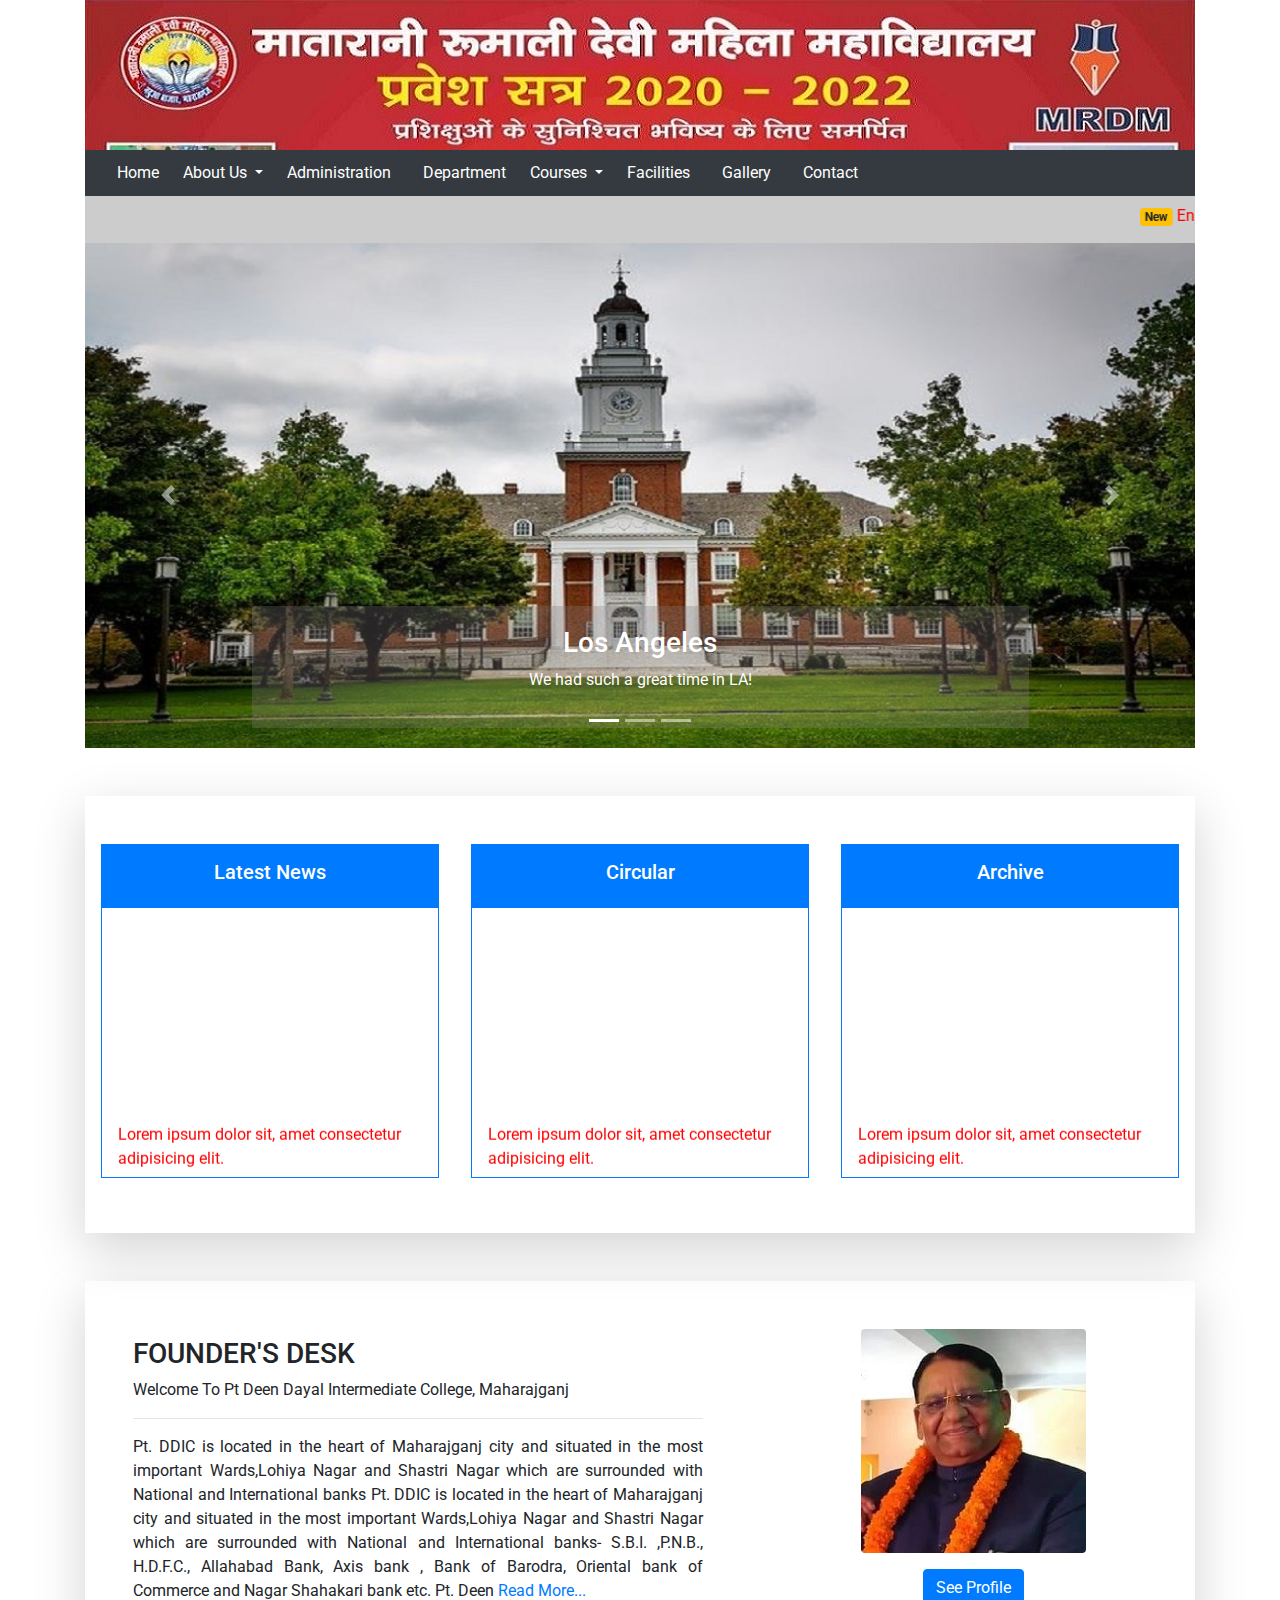
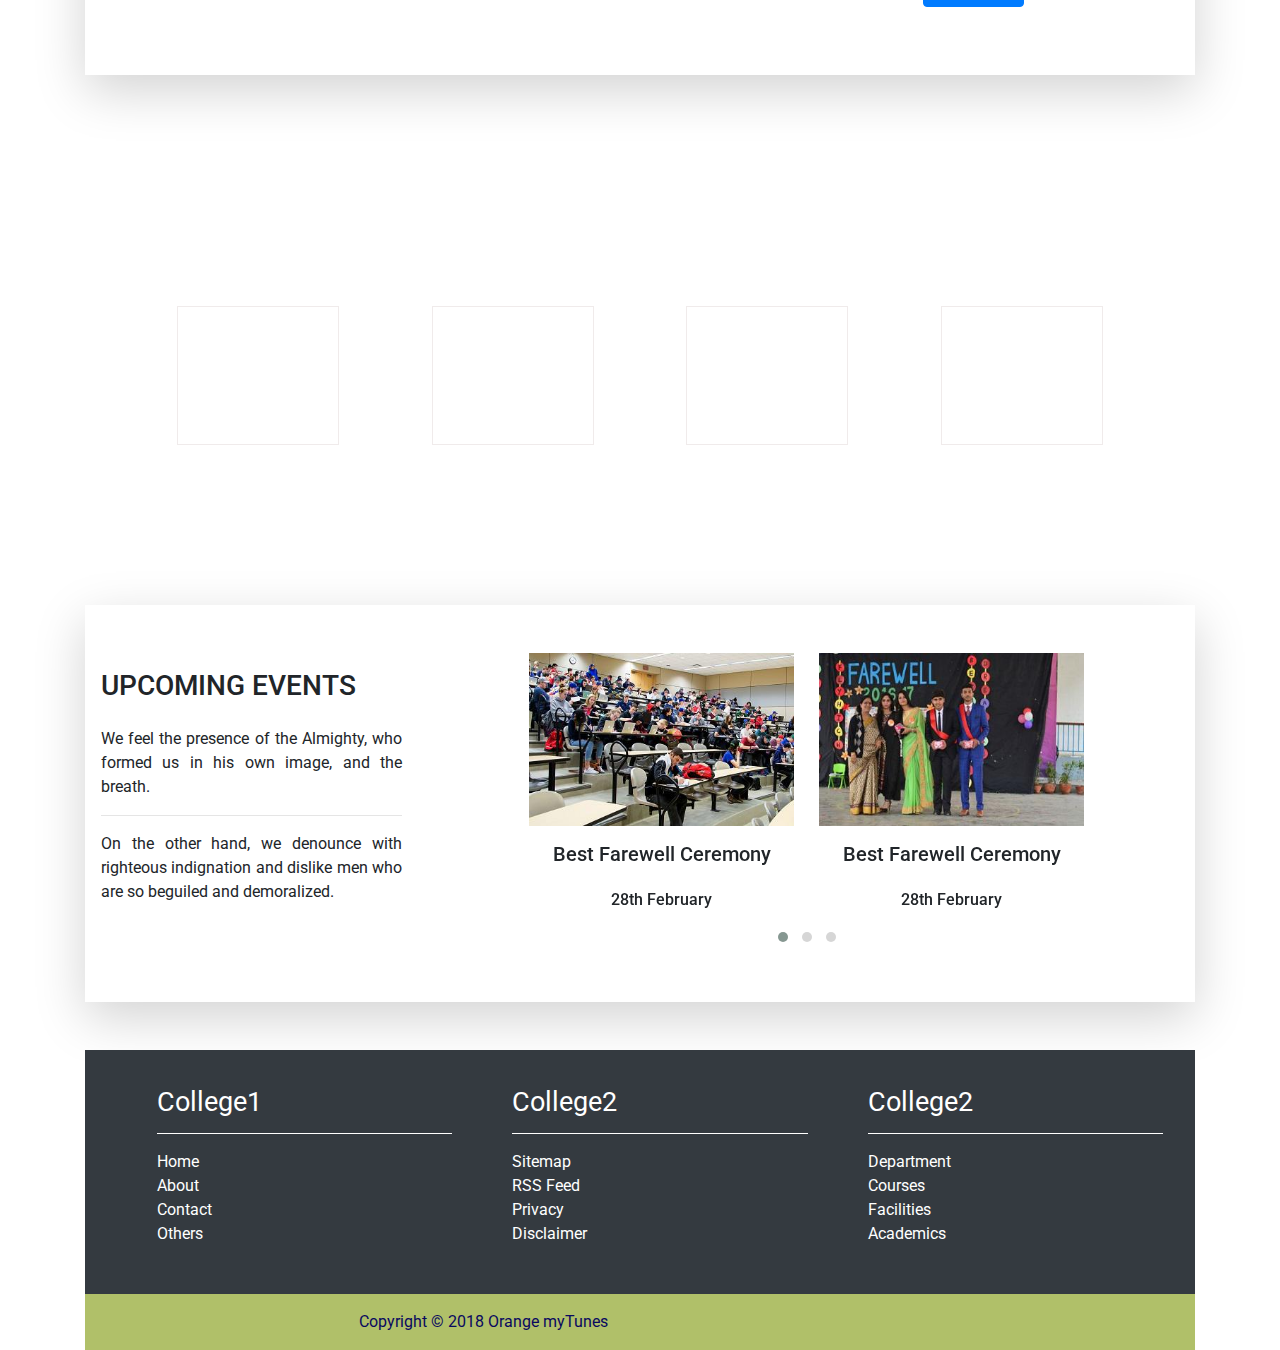
==== 1/index.html @ 03691763 "ready for use" ====
<!DOCTYPE html>
<html lang="en">

<head>
  <meta charset="UTF-8">
  <meta name="viewport" content="width=device-width, initial-scale=1.0">
  <link rel="stylesheet" href="https://maxcdn.bootstrapcdn.com/bootstrap/4.5.2/css/bootstrap.min.css">
  <script src="https://ajax.googleapis.com/ajax/libs/jquery/3.5.1/jquery.min.js"></script>
  <script src="./js/owl.carousel.min.js"></script>
  <script src="https://cdnjs.cloudflare.com/ajax/libs/popper.js/1.16.0/umd/popper.min.js"></script>
  <script src="https://maxcdn.bootstrapcdn.com/bootstrap/4.5.2/js/bootstrap.min.js"></script>
  <link rel="stylesheet" href="https://cdnjs.cloudflare.com/ajax/libs/font-awesome/5.15.1/css/all.min.css"
    integrity="sha512-+4zCK9k+qNFUR5X+cKL9EIR+ZOhtIloNl9GIKS57V1MyNsYpYcUrUeQc9vNfzsWfV28IaLL3i96P9sdNyeRssA=="
    crossorigin="anonymous" />
  <link rel="stylesheet" href="https://cdnjs.cloudflare.com/ajax/libs/animate.css/4.1.1/animate.min.css" />
  <link rel="stylesheet" href="./css/owl.carousel.min.css">
  <link rel="stylesheet" href="./css/owl.theme.default.min.css">
  <link rel="stylesheet" href="./css/utils.css">
  <link rel="stylesheet" href="./css/style.css">
  <title>College Website</title>
</head>

<body>
  <div class="container">

    <img src="./images/mata_rani_rumali_devi.jpg" class="img-fluid mx-auto d-block" alt="">



    <nav class="navbar navbar-expand-md bg-dark navbar-dark py-0 sticky-top" id="NavBar">
      <!-- Brand -->
      <a class="navbar-brand" href="#">Menu</a>

      <!-- Toggler/collapsibe Button -->
      <button class="navbar-toggler" type="button" data-toggle="collapse" data-target="#collapsibleNavbar">
        <span class="navbar-toggler-icon bg-dark text-white" id="toggleIcon"></span>
      </button>

      <!-- Navbar links -->
      <div class="collapse navbar-collapse" id="collapsibleNavbar">
        <ul class="navbar-nav">
          <li class="nav-item px-2">

            <a class="nav-link" href="index.html"><i class="fas fa-home"></i> Home</a>
          </li>
          <!-- Dropdown -->
          <li class="nav-item dropdown">
            <a class="nav-link dropdown-toggle" href="#" id="navbardrop" data-toggle="dropdown">
              <i class="far fa-address-card"></i> About Us
            </a>
            <div class="dropdown-menu"  id="DropDown">
              <a class="dropdown-item" href="about.html">About</a>
              <a class="dropdown-item" href="principal_desk.html">Principal Desk</a>
              <a class="dropdown-item" href="founder_desk.html">Founder Desk</a>
              <a class="dropdown-item" href="vision_mission.html">Vision & Mission</a>
            </div>
          </li>
          <li class="nav-item px-2">
            <a class="nav-link" href="#"><i class="fas fa-users-cog"></i> Administration</a>
          </li>
          <li class="nav-item px-2">
            <a class="nav-link" href="#"><i class="fas fa-building"></i> Department</a>
          </li>
          <!-- Dropdown -->
          <li class="nav-item dropdown">
            <a class="nav-link dropdown-toggle" href="#" id="navbardrop" data-toggle="dropdown">
              <i class="fas fa-graduation-cap"></i> Courses
            </a>
            <div class="dropdown-menu"  id="DropDown">
              <a class="dropdown-item" href="">Bachelors</a>
              <a class="dropdown-item" href="">Masters</a>
              <a class="dropdown-item" href="">Others</a>
            </div>
          </li>
          <li class="nav-item px-2">
            <a class="nav-link" href="#">Facilities</a>
          </li>
          <li class="nav-item px-2">
            <a class="nav-link" href="gallery.html"><i class="fas fa-image"></i> Gallery</a>
          </li>
          <li class="nav-item px-2">
            <a class="nav-link" href="contact.html"><i class="fas fa-address-book"></i> Contact</a>
        </li>
        </ul>
      </div>
    </nav>




    <div class="py-2" id="highlights">
      <marquee behavior="" direction="left" onmouseover="this.stop();" onmouseout="this.start();">
        <a href="Link1"><span class="badge badge-warning">New</span> Enroll For UG Courses 2021-22 Apply Now.</a>
        &nbsp;&nbsp;&nbsp;
        <a href="Link2"><span class="badge badge-warning">New</span> Enroll For PG Courses 2021-22 Apply Now.</a>
        &nbsp;&nbsp;&nbsp;
        <a href="Link3"><span class="badge badge-warning">New</span> Fee Structure For 2021-22 Download PDF.</a>
      </marquee>
    </div>



    <div id="demo" class="carousel slide" data-ride="carousel">

      <!-- Indicators -->
      <ul class="carousel-indicators">
        <li data-target="#demo" data-slide-to="0" class="active"></li>
        <li data-target="#demo" data-slide-to="1"></li>
        <li data-target="#demo" data-slide-to="2"></li>
      </ul>

      <!-- The slideshow -->
      <div class="carousel-inner">
        <div class="carousel-item active">
          <img src="./images/johns-hopkins-university-1590925_640.jpg" alt="Chicago" width="1100" height="500">
          <div class="carousel-caption bg-andhera">
            <h3 class="animate__animated animate__backInDown">Los Angeles</h3>
            <p class="animate__animated animate__backInUp">We had such a great time in LA!</p>
          </div>
        </div>
        <div class="carousel-item">
          <img src="./images/university-2704306_640.jpg" alt="Chicago" width="1100" height="500">
          <div class="carousel-caption bg-andhera">
            <h3 class="animate__animated animate__fadeInDownBig">Los Angeles</h3>
            <p class="animate__animated animate__fadeInUpBig">We had such a great time in LA!</p>
          </div>
        </div>
        <div class="carousel-item">
          <img src="./images/college-75535_640.jpg" alt="Chicago" width="1100" height="500">
          <div class="carousel-caption bg-andhera">
            <h3 class="animate__animated animate__flipInY">Los Angeles</h3>
            <p class="animate__animated animate__zoomIn">We had such a great time in LA!</p>
          </div>
        </div>
      </div>

      <!-- Left and right controls -->
      <a class="carousel-control-prev" href="#demo" data-slide="prev">
        <span class="carousel-control-prev-icon"></span>
      </a>
      <a class="carousel-control-next" href="#demo" data-slide="next">
        <span class="carousel-control-next-icon"></span>
      </a>

    </div>

    <div class="noticeBoard shadow-lg my-5 py-5">
      <div class="noticeBoardItem px-3">
        <div class="bg-primary py-3 text-center text-white">
          <h5>Latest News</h5>
        </div>
        <marquee class="border border-primary border-top-0" behavior="" direction="up" onmouseover="this.stop();"
          onmouseout="this.start();">
          <p class="px-3"><a href="#">Lorem ipsum dolor sit, amet consectetur adipisicing elit.</a></p>
          <p class="px-3"><a href="#">Lorem ipsum dolor sit, amet consectetur adipisicing elit.</a></p>
          <p class="px-3"><a href="#">Lorem ipsum dolor sit, amet consectetur adipisicing elit.</a></p>
          <p class="px-3"><a href="#">Lorem ipsum dolor sit, amet consectetur adipisicing elit.</a></p>
          <p class="px-3"><a href="#">Lorem ipsum dolor sit, amet consectetur adipisicing elit.</a></p>
          <p class="px-3"><a href="#">Lorem ipsum dolor sit, amet consectetur adipisicing elit.</a></p>
        </marquee>
      </div>
      <div class="noticeBoardItem px-3">
        <div class="bg-primary py-3 text-center text-white">
          <h5>Circular</h5>
        </div>
        <marquee class="border border-primary border-top-0" behavior="" direction="up" onmouseover="this.stop();"
          onmouseout="this.start();">
          <p class="px-3"><a href="#">Lorem ipsum dolor sit, amet consectetur adipisicing elit.</a></p>
          <p class="px-3"><a href="#">Lorem ipsum dolor sit, amet consectetur adipisicing elit.</a></p>
          <p class="px-3"><a href="#">Lorem ipsum dolor sit, amet consectetur adipisicing elit.</a></p>
          <p class="px-3"><a href="#">Lorem ipsum dolor sit, amet consectetur adipisicing elit.</a></p>
          <p class="px-3"><a href="#">Lorem ipsum dolor sit, amet consectetur adipisicing elit.</a></p>
          <p class="px-3"><a href="#">Lorem ipsum dolor sit, amet consectetur adipisicing elit.</a></p>
        </marquee>
      </div>
      <div class="noticeBoardItem px-3">
        <div class="bg-primary py-3 text-center text-white">
          <h5>Archive</h5>
        </div>
        <marquee class="border border-primary border-top-0" behavior="" direction="up" onmouseover="this.stop();"
          onmouseout="this.start();">
          <p class="px-3"><a href="#">Lorem ipsum dolor sit, amet consectetur adipisicing elit.</a></p>
          <p class="px-3"><a href="#">Lorem ipsum dolor sit, amet consectetur adipisicing elit.</a></p>
          <p class="px-3"><a href="#">Lorem ipsum dolor sit, amet consectetur adipisicing elit.</a></p>
          <p class="px-3"><a href="#">Lorem ipsum dolor sit, amet consectetur adipisicing elit.</a></p>
          <p class="px-3"><a href="#">Lorem ipsum dolor sit, amet consectetur adipisicing elit.</a></p>
          <p class="px-3"><a href="#">Lorem ipsum dolor sit, amet consectetur adipisicing elit.</a></p>
        </marquee>
      </div>

    </div>

    <div class="foundersDesk shadow-lg my-5 py-5">
      <div class="foundersDeskLeft py-2 px-5 text-justify">
        <h3 class="animate__animated animate__flipInX">FOUNDER'S DESK</h3>
        <p>Welcome To Pt Deen Dayal Intermediate College, Maharajganj</p>
        <hr>
        <p>
          Pt. DDIC is located in the heart of Maharajganj city and situated in the most important Wards,Lohiya Nagar and
          Shastri Nagar which are surrounded with National and International banks Pt. DDIC is located in the heart of Maharajganj city and situated in the most important Wards,Lohiya Nagar and
          Shastri Nagar which are surrounded with National and International banks- S.B.I. ,P.N.B., H.D.F.C., Allahabad
          Bank, Axis bank , Bank of Barodra, Oriental bank of Commerce and Nagar Shahakari bank etc. Pt. Deen <a
            href="#">Read More...</a>
        </p>
      </div>
      <div class="foundersDeskRight">
        <img src="./images/founder.jpg" alt="Founder" class="img-fluid rounded mx-auto d-block" id="imgHover">
        <div class="text-center my-3"><a href="#" class="btn btn-primary">See Profile</a></div>
      </div>

    </div>

    <div class="stats text-center text-white my-5 py-5">
      <h2 class="py-3 animate__animated animate__bounce">Our Stats</h2>
      <div class="fourBlocks my-5 animate__animated animate__backInRight">
        <div class="blockItem p-3 my-3">
          <h3>42</h3>
          <h5>National Level</h5>
          <h5>Achievements</h5>
        </div>
        <div class="blockItem p-3 my-3">
          <h3>42</h3>
          <h5>National Level</h5>
          <h5>Achievements</h5>
        </div>
        <div class="blockItem p-3 my-3">
          <h3>42</h3>
          <h5>National Level</h5>
          <h5>Achievements</h5>
        </div>
        <div class="blockItem p-3 my-3">
          <h3>42</h3>
          <h5>National Level</h5>
          <h5>Achievements</h5>
        </div>
      </div>
    </div>

    <div class="upcomingEvents shadow-lg my-5 py-5">
      <div class="upcomingEventsLeft text-justify px-3 animate__animated animate__flipInX">
        <h3 class="py-3">UPCOMING EVENTS</h3>
        <p>We feel the presence of the Almighty, who formed us in his own image, and the breath.</p>
        <hr>
        <p>On the other hand, we denounce with righteous indignation and dislike men who are so beguiled and
          demoralized.</p>
      </div>
      <div class="upcomingEventsRight">
        <div class="owl-carousel owl-theme text-center">
          <div>
            <img src="./images/acme13300.jpg" alt="">
            <h5 class="py-3">Best Farewell Ceremony</h5>
            <h6>28th February</h6>
          </div>
          <div>
            <img src="./images/acme18353.jpg" alt="">
            <h5 class="py-3">Best Farewell Ceremony</h5>
            <h6>28th February</h6>
          </div>
          <div>
            <img src="./images/acme13300.jpg" alt="">
            <h5 class="py-3">Best Farewell Ceremony</h5>
            <h6>28th February</h6>
          </div>
          <div>
            <img src="./images/acme18353.jpg" alt="">
            <h5 class="py-3">Best Farewell Ceremony</h5>
            <h6>28th February</h6>
          </div>
          <div>
            <img src="./images/acme13300.jpg" alt="">
            <h5 class="py-3">Best Farewell Ceremony</h5>
            <h6>28th February</h6>
          </div>
          <div>
            <img src="./images/acme18353.jpg" alt="">
            <h5 class="py-3">Best Farewell Ceremony</h5>
            <h6>28th February</h6>
          </div>
        </div>
      </div>
    </div>

    <div class="footer-main">
      <div class="footer-top">
        <div class="footer-cols">
          <ul>
            <li>College1</li>
            <li><a href="#">Home</a></li>
            <li><a href="#">About</a></li>
            <li><a href="#">Contact</a></li>
            <li><a href="#">Others</a></li>
          </ul>
        </div>
        <div class="footer-cols">
          <ul>
            <li>College2</li>
            <li><a href="#">Sitemap</a></li>
            <li><a href="#">RSS Feed</a></li>
            <li><a href="#">Privacy</a></li>
            <li><a href="#">Disclaimer</a></li>
          </ul>
        </div>
        <div class="footer-cols">
          <ul>
            <li>College2</li>
            <li><a href="#">Department</a></li>
            <li><a href="#">Courses</a></li>
            <li><a href="#">Facilities</a></li>
            <li><a href="#">Academics</a></li>
          </ul>
        </div>
      </div>
      <div class="footer-bottom py-3">
        <div>Copyright &copy; 2018 Orange myTunes</div>
        <div class="mx-2" id="social">
          <a href="https://www.facebook.om/founder"><i class="fab fa-facebook-square fa-2x"></i></a>
          <a href="https://www.facebook.cm/founder"><i class="fab fa-twitter-square fa-2x"></i></a>
          <a href="https://www.facebook.cm/founder"><i class="fab fa-instagram fa-2x"></i></a>
          <a href="https://www.facebook.cm/founder"><i class="fab fa-youtube fa-2x"></i></a>
        </div> 
      </div>
    </div>
  </div>

  <script src="./js/main.js"></script>
</body>

</html>
---- 1/css/utils.css ----
.bg-andhera{
    background-color: rgba(128, 122, 122,.3);

}
.border1{
    border: springgreen solid 1px;
}
#DropDown{
    background-color: rgb(34, 32, 32);
}
#DropDown a:hover{
    background: rgb(63, 59, 59);
}
#NavBar ul{
    padding: 3px 0;
}
#NavBar ul li a{
    color: white;
}
#NavBar ul li:hover{
    background: rgb(44, 41, 41);
}
#NavBar ul li:active{
    background: rgb(44, 41, 41);
}

/* About Us Section */

.aboutImg{
    background: url(/images/1.jpg) no-repeat center/cover;
}
.about-main .about-inner{
    display: grid;
    grid-template-columns: 40% 40%;
    grid-gap: 10%;
}

/* Founder Desk Section */
.founder-main{
    display: grid;
    grid-template-columns: 30% auto;
    grid-gap: 5%;
}
.founder-main .founderLeft .founderHead i{
    margin: 6px 4px;
}
/* Contact Section */
.contact-main .contact-grid{
    display: grid;
    grid-template-columns: 50% 40%;
    grid-gap: 5%;
}
.contact-main .contact-address .social-connect p a,.footer-bottom a{
    padding: 0 3px;
}
.contact-main .contact-address .social-connect p a .fa-facebook-square,.fa-facebook-square{
 color: #4267B2;   
}
.contact-main .contact-address .social-connect p a .fa-twitter-square,.fa-twitter-square{
 color: #1DA1F2;   
}
.contact-main .contact-address .social-connect p a .fa-instagram,.fa-instagram{
 color: #C13584;   
}
.contact-main .contact-address .social-connect p a .fa-youtube,.fa-youtube{
 color: #FF0000;   
}
/* Gallery Section */
.gallery-main .gallery-images-outer .gallery-images-inner{
    display: grid;
    grid-template-columns: auto auto auto;
    grid-gap: 20px;
}


 h4 {
    padding-bottom: 15px;
    position: relative;
    display: inline-block;
  }
  
  h4:before {
    content: "";
    width: 80%;
    height: 3px;
    background: rgb(32, 7, 122);
    position: absolute;
    bottom: 0;
  }
  
   h4:after {
    content: "";
    width: 50%;
    height: 3px;
    background: red;
    display: block;
    position: absolute;
    bottom: 0;
  }
---- 1/css/style.css ----
@import url('https://fonts.googleapis.com/css2?family=Roboto&display=swap');
body{
    background: #fff;
    font-family: 'Roboto', sans-serif;
}
.navbar-brand{
    display: none;
}
nav{
    width: 100%;
}
#highlights{
    background-color: #ccc;
    color: #fff;
    width: 100%;
}
.carousel-inner img {
    width: 100%;
    height: 100%;
  }
.applyNow{
    background-color: palegoldenrod;
}
.applyNow ul li{
    list-style: none;
}
.BA{
    background-color: palegoldenrod;
}
#highlights marquee a{
    color: red;
}
@media(max-width:770px){
    .navbar-brand{
        display: block;
    }
}
.foundersDesk{
    display: grid;
    grid-template-columns: 60% 30%;
    grid-gap: 5%;
}
.foundersDesk .foundersDeskRight img:hover,
.founder-main .founderLeft img:hover{
    opacity: 0.8;
    cursor: pointer;
}
.stats{
    background: url(/images/1.jpg) no-repeat center/cover;
    width: auto;
}
.stats .fourBlocks{
    display: flex;
    flex-direction: row;
    flex-wrap: wrap;
    justify-content: space-evenly;
}
.stats .fourBlocks .blockItem{
    border: 1px solid rgb(240, 235, 235);
    cursor: pointer;
}
.stats .fourBlocks .blockItem:hover{
    border: 1px solid rgb(182, 165, 165);
    transform: scale(.95);
}
.noticeBoard{
    display: flex;
    flex-direction: row;
    justify-content: space-between;
}
.noticeBoard .noticeBoardItem marquee{
   height: 270px;
}
.noticeBoard .noticeBoardItem marquee p a{
    color: red;
}
.upcomingEvents{
    display: grid;
    grid-template-columns: 30% 50%;
    grid-gap: 10%;
}
.footer-main .footer-top{
    display: grid;
    grid-template-columns: auto auto auto;
    grid-gap: 20px;
    background: #343a40!important;
    padding: 2rem;
    color: #fff;
}
.footer-main .footer-top .footer-cols ul{
    list-style: none;
}
.footer-main .footer-top .footer-cols ul li:first-child{
    padding-bottom: .6rem;
    border-bottom: 1px solid #fff;
    font-size: 1.7rem;
    margin-bottom: 1rem;
}
.footer-main .footer-top .footer-cols ul li a{
    text-decoration: none;
    color: #fff;
}
.footer-main .footer-bottom{
    display: flex;
    flex-direction: row;
    justify-content: space-evenly;
    background: rgb(176, 192, 105);
    color: rgb(9, 9, 95);
}
@media(max-width:480px){
    .footer-main .footer-bottom #social{
        display: none;
    }
}
@media(max-width:780px){
    .fourBlocks{
        flex-direction: column;
        flex-wrap: wrap;
        align-items: flex-start;
    }
    .noticeBoard{
        flex-direction: column;
        flex-wrap: wrap;
    }
    .noticeBoard .noticeBoardItem{
        margin: 5px 0;
    }
    .foundersDesk{
        grid-template-columns: 100%;
        grid-gap: 0;
    }
    .upcomingEvents{
        grid-template-columns: 100%;
        grid-gap: 0;
    }
    .footer-main .footer-top{
        display: none;
    }
    .founder-main{
        grid-template-columns: 100%;
        grid-gap: 0;
    }
    .contact-main .contact-grid{
        grid-template-columns: 100%;
        grid-gap: 0;
    }
    .gallery-main .gallery-images-outer .gallery-images-inner{
        grid-template-columns: 100%;
        grid-gap: 10px;
    }
}
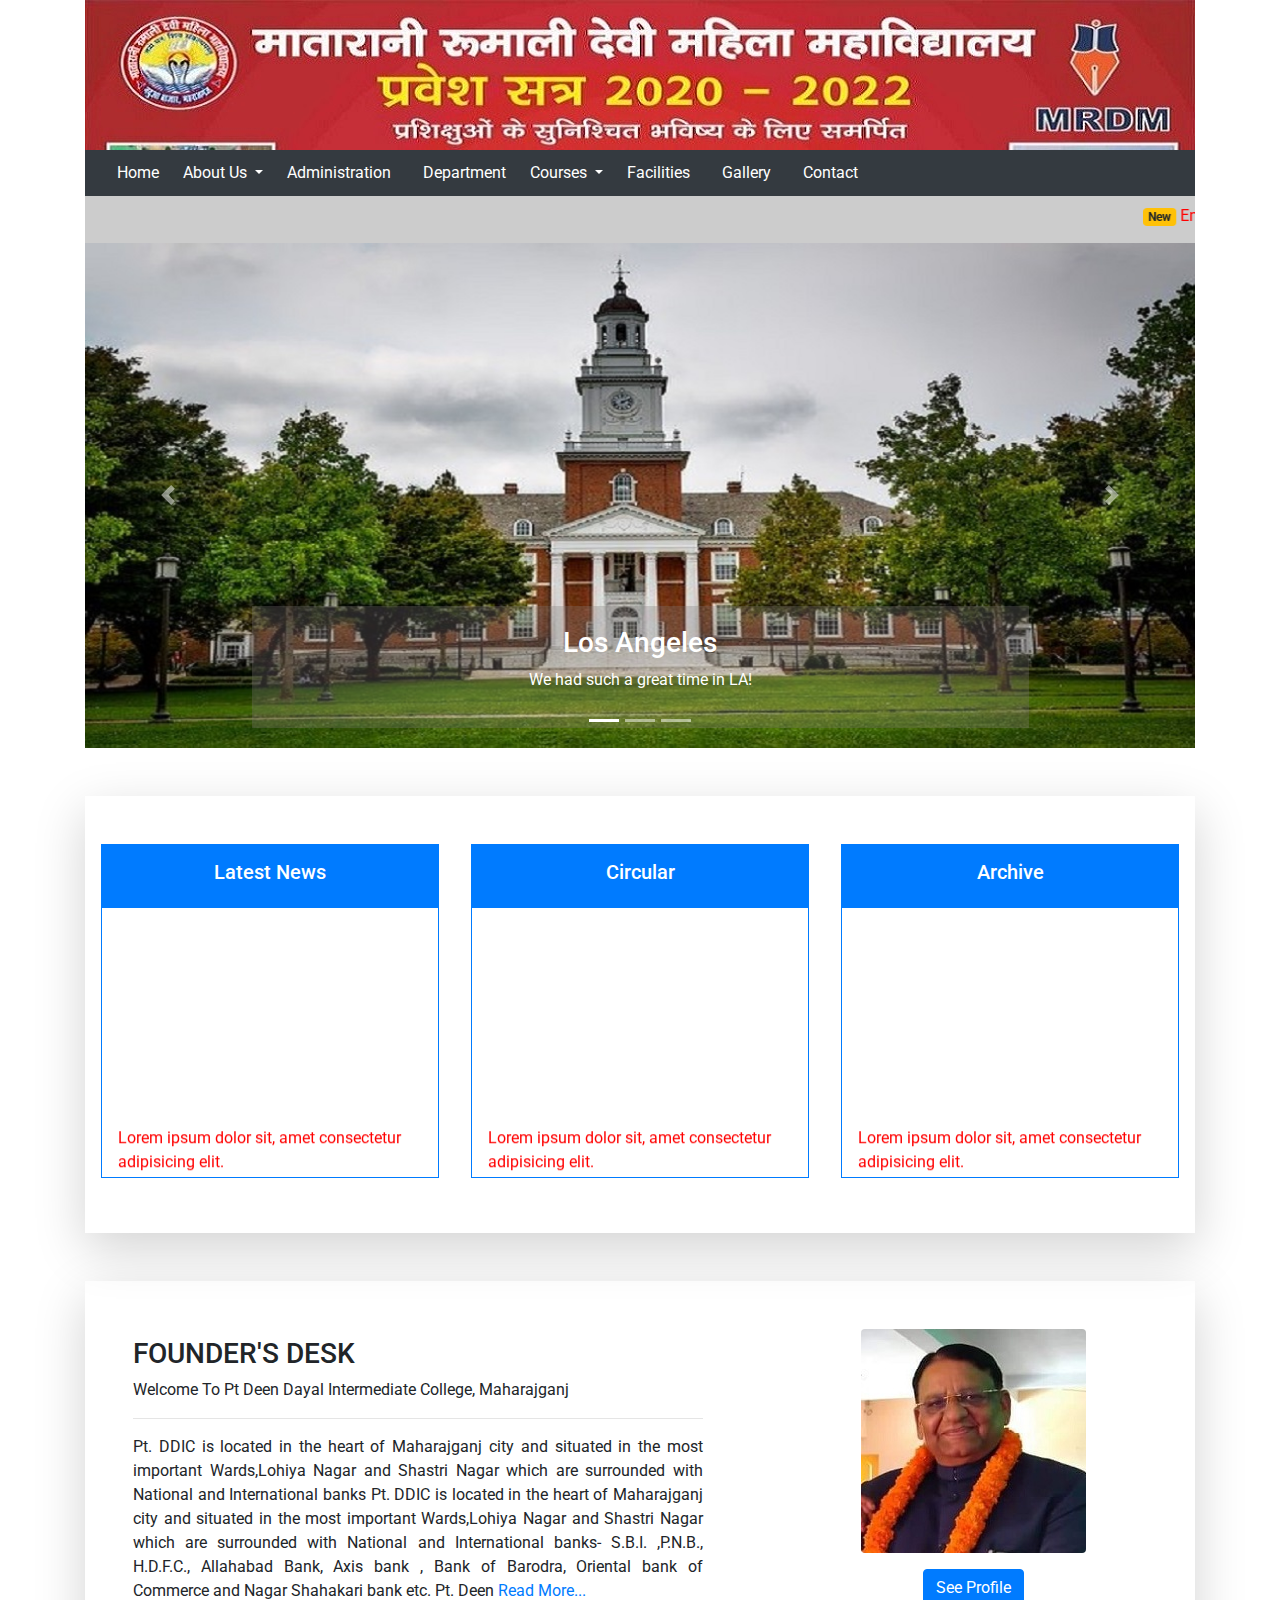
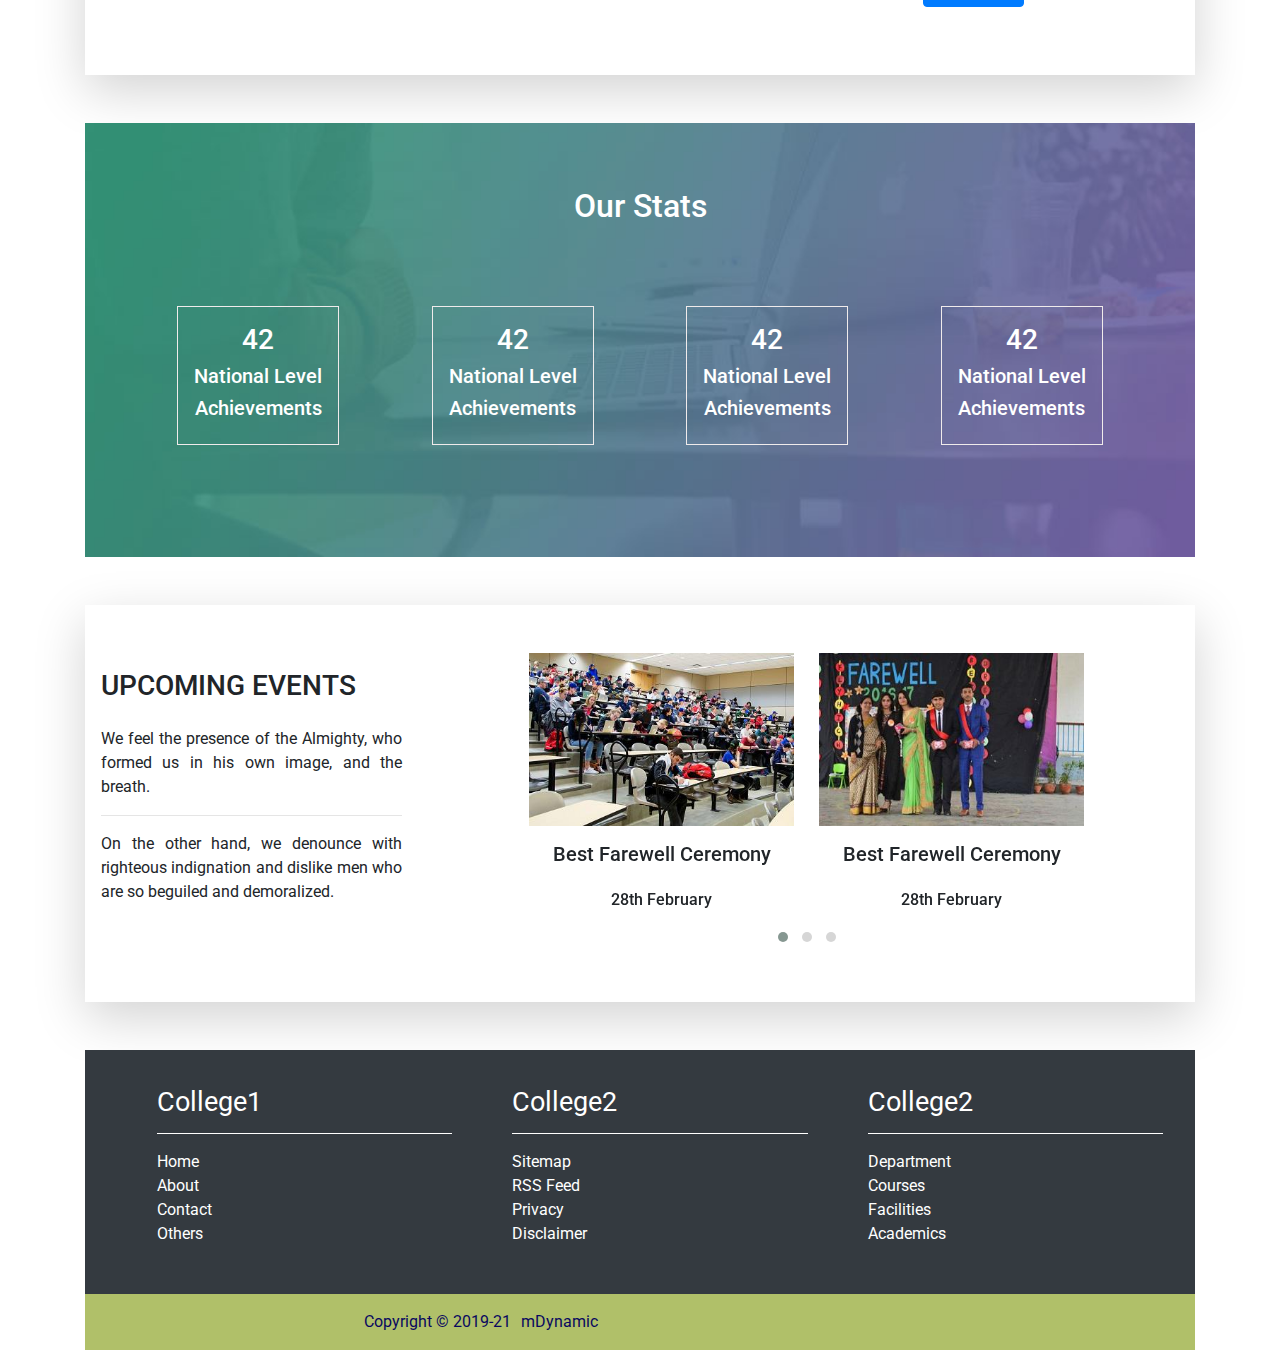
==== commit 0fc293db: "footer change" ====
--- a/1/index.html
+++ b/1/index.html
@@ -311,7 +311,7 @@
         </div>
       </div>
       <div class="footer-bottom py-3">
-        <div>Copyright &copy; 2018 Orange myTunes</div>
+        <div>Copyright &copy; 2019-21 <a href="https://jaysmilet.github.io/mDynamic"></a>mDynamic</div>
         <div class="mx-2" id="social">
           <a href="https://www.facebook.om/founder"><i class="fab fa-facebook-square fa-2x"></i></a>
           <a href="https://www.facebook.cm/founder"><i class="fab fa-twitter-square fa-2x"></i></a>
--- a/1/css/utils.css
+++ b/1/css/utils.css
@@ -27,7 +27,7 @@
 /* About Us Section */
 
 .aboutImg{
-    background: url(/images/1.jpg) no-repeat center/cover;
+    background: url(../images/1.jpg) no-repeat center/cover;
 }
 .about-main .about-inner{
     display: grid;
--- a/1/css/style.css
+++ b/1/css/style.css
@@ -46,7 +46,7 @@
     cursor: pointer;
 }
 .stats{
-    background: url(/images/1.jpg) no-repeat center/cover;
+    background: url(../images/1.jpg) no-repeat center/cover;
     width: auto;
 }
 .stats .fourBlocks{
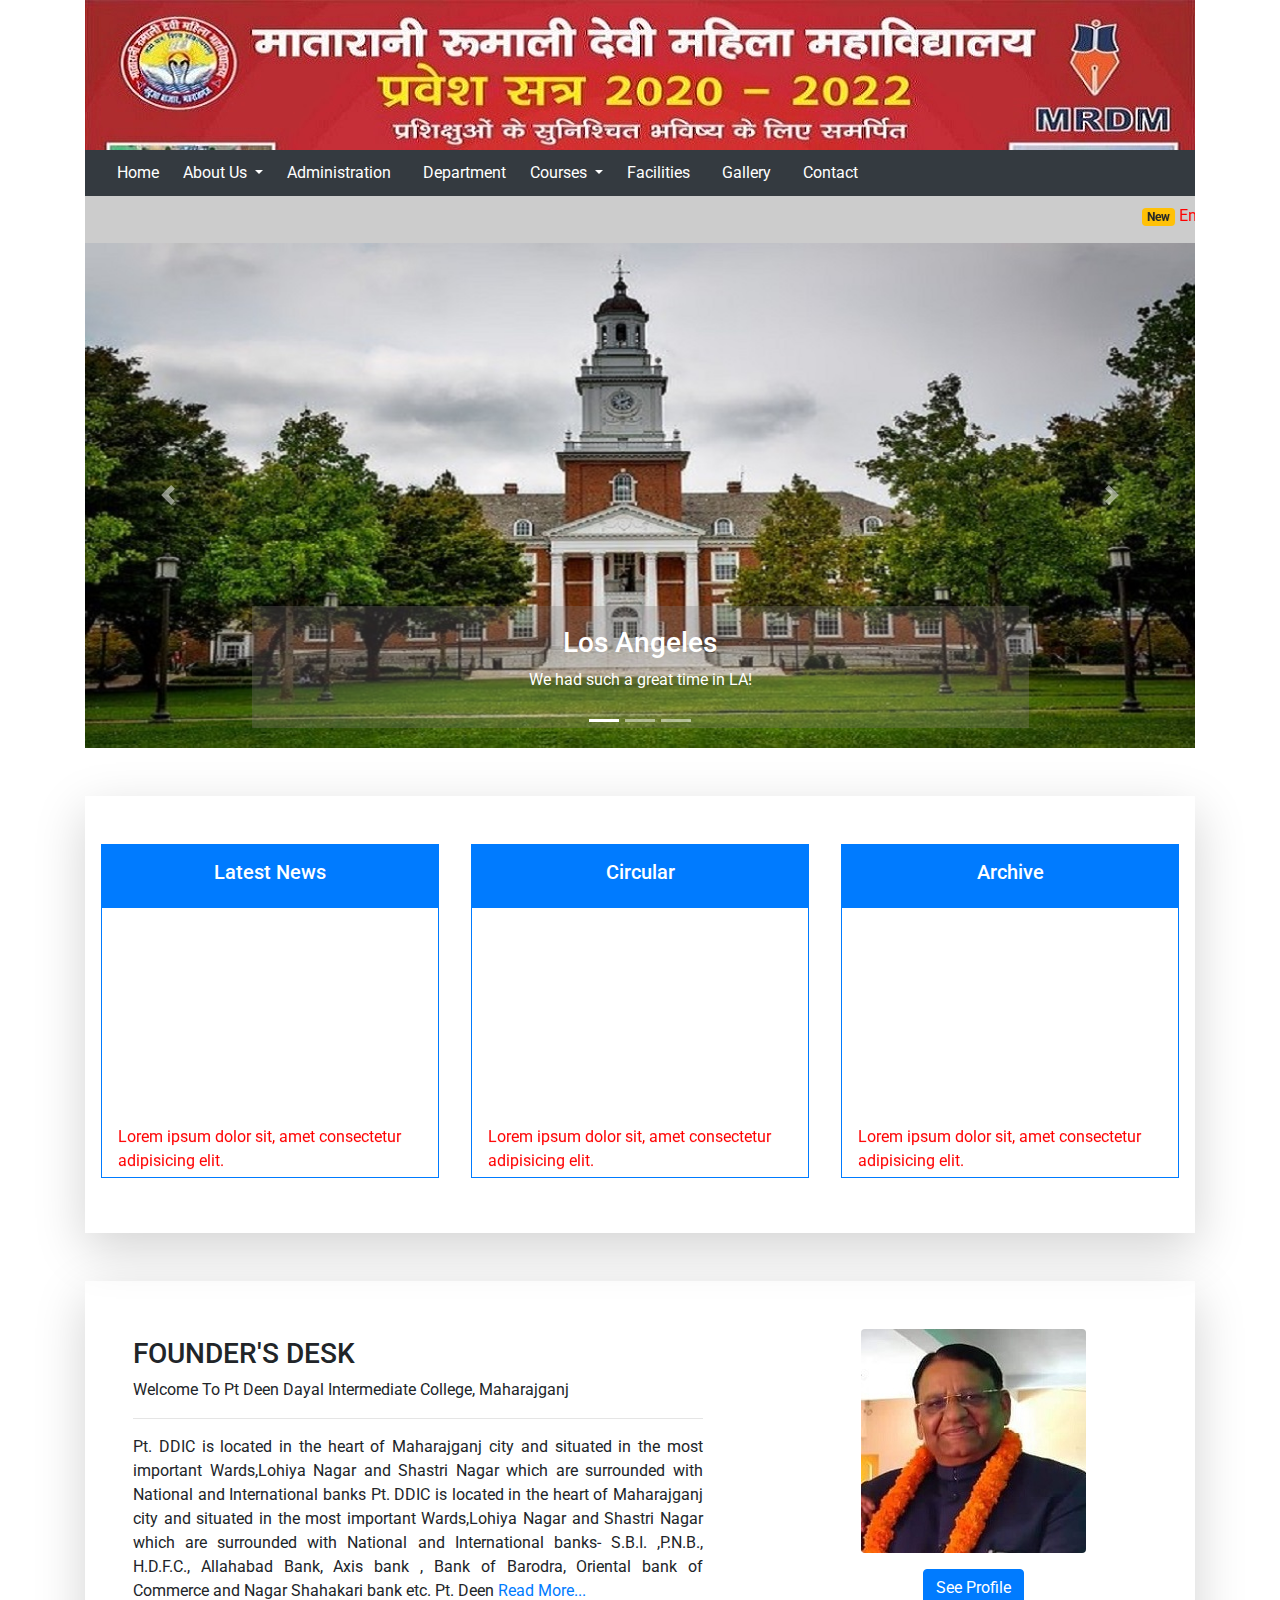
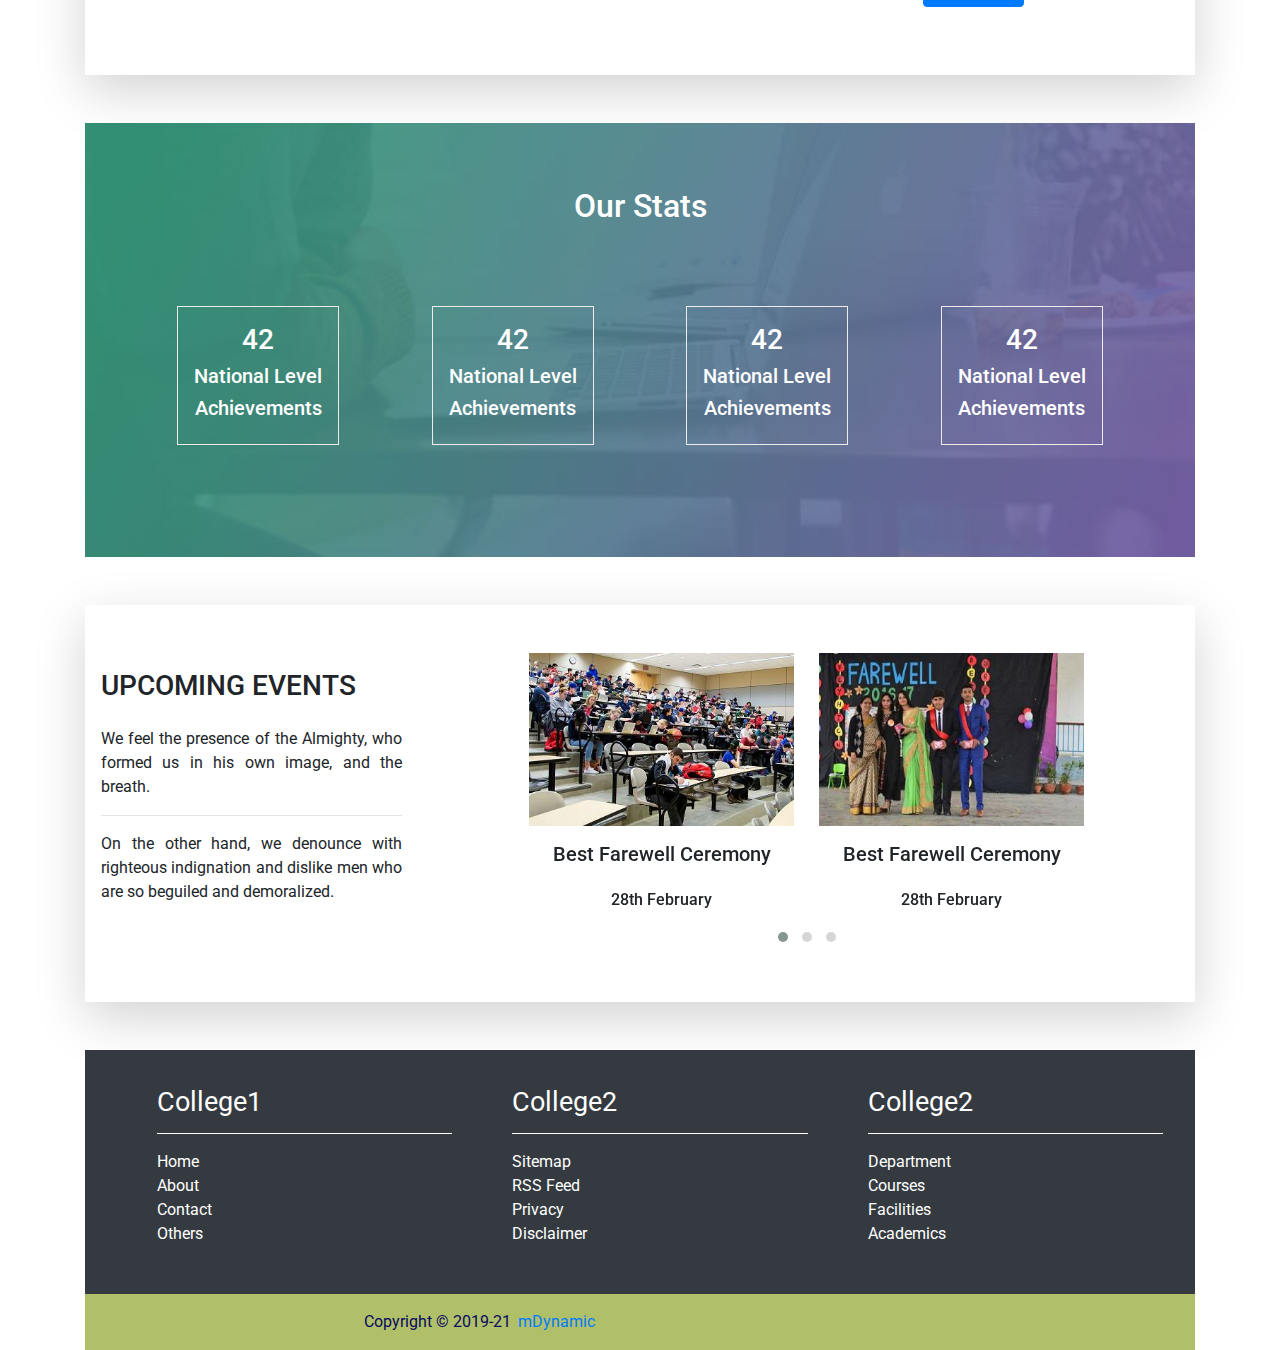
==== commit be3cdbf6: "ss" ====
--- a/1/index.html
+++ b/1/index.html
@@ -311,7 +311,7 @@
         </div>
       </div>
       <div class="footer-bottom py-3">
-        <div>Copyright &copy; 2019-21 <a href="https://jaysmilet.github.io/mDynamic"></a>mDynamic</div>
+        <div>Copyright &copy; 2019-21 <a href="https://jaysmilet.github.io/mDynamic">mDynamic</a></div>
         <div class="mx-2" id="social">
           <a href="https://www.facebook.om/founder"><i class="fab fa-facebook-square fa-2x"></i></a>
           <a href="https://www.facebook.cm/founder"><i class="fab fa-twitter-square fa-2x"></i></a>
